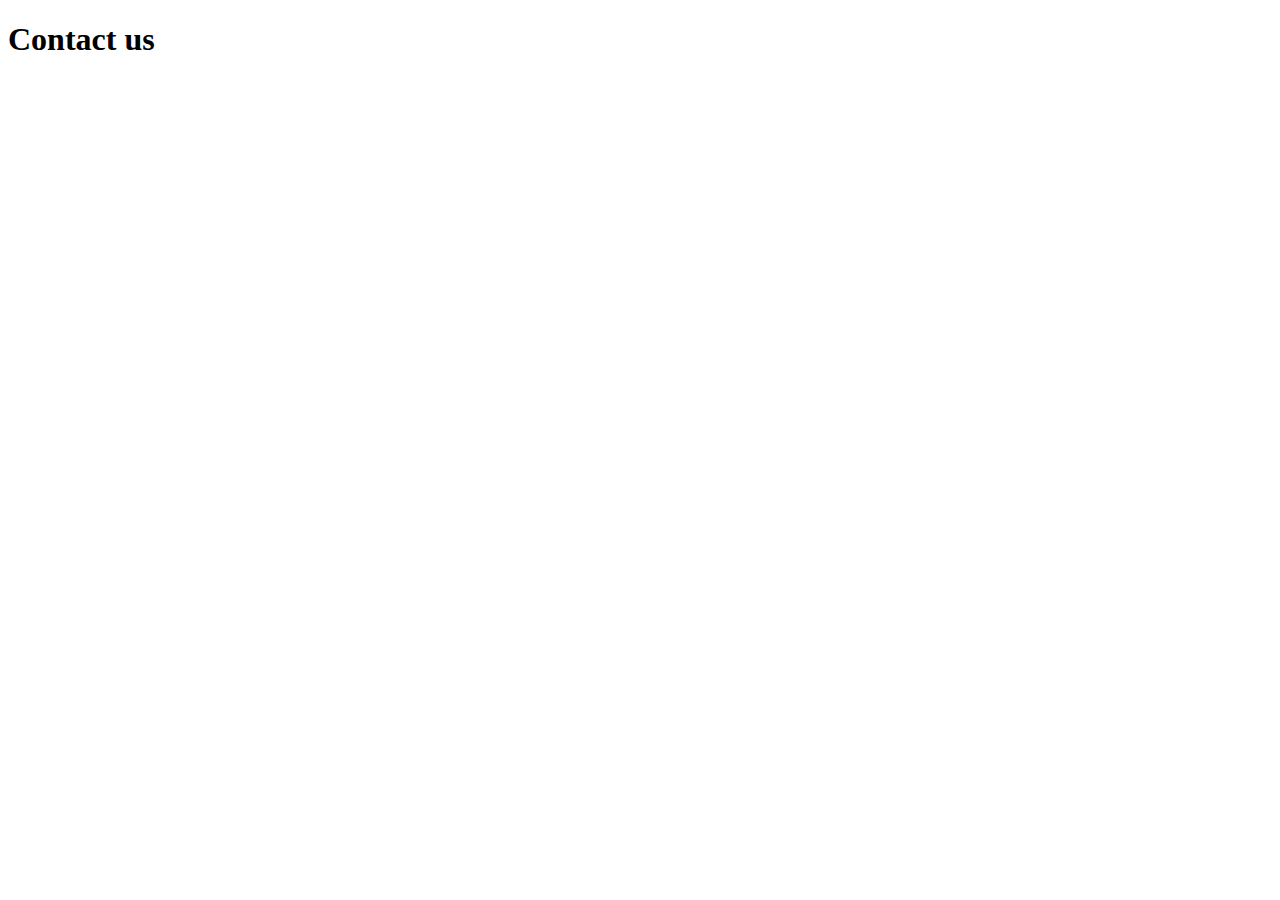
==== contact.html @ 3725eb33 "Basic website structure" ====
<!DOCTYPE html>
<html lang="en">
<head>
    <meta charset="UTF-8">
    <meta name="viewport" content="width=device-width, initial-scale=1.0">
    <title>Contact me</title>
</head>
<body>
    <h1>Contact us</h1>
</body>
</html>
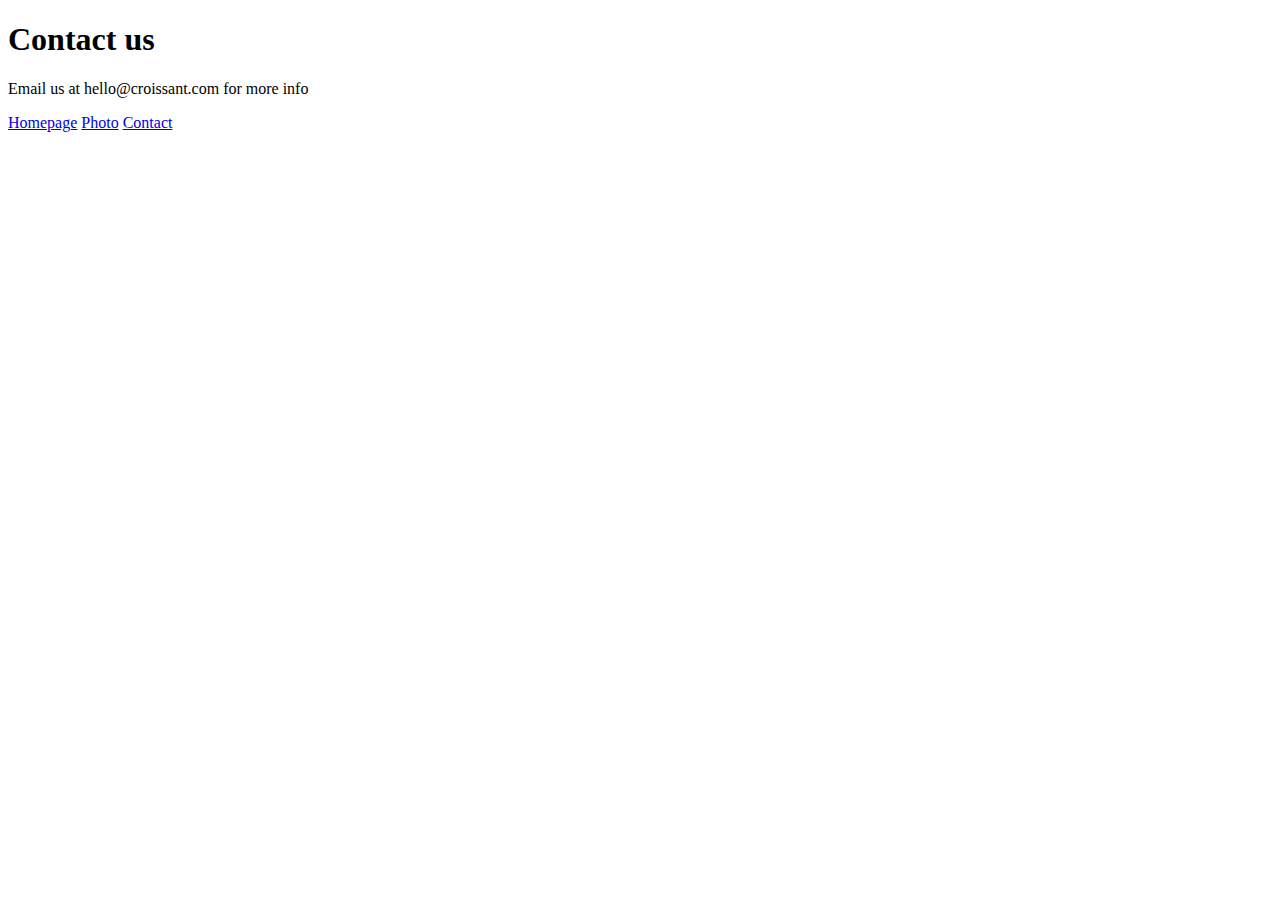
==== commit 8def1213: "updated main structure" ====
--- a/contact.html
+++ b/contact.html
@@ -7,5 +7,9 @@
 </head>
 <body>
     <h1>Contact us</h1>
+    <p>Email us at hello@croissant.com for more info</p>
+<a href="/">Homepage</a>
+<a href="photo.html">Photo</a>
+<a href="contact.html">Contact</a>
 </body>
 </html>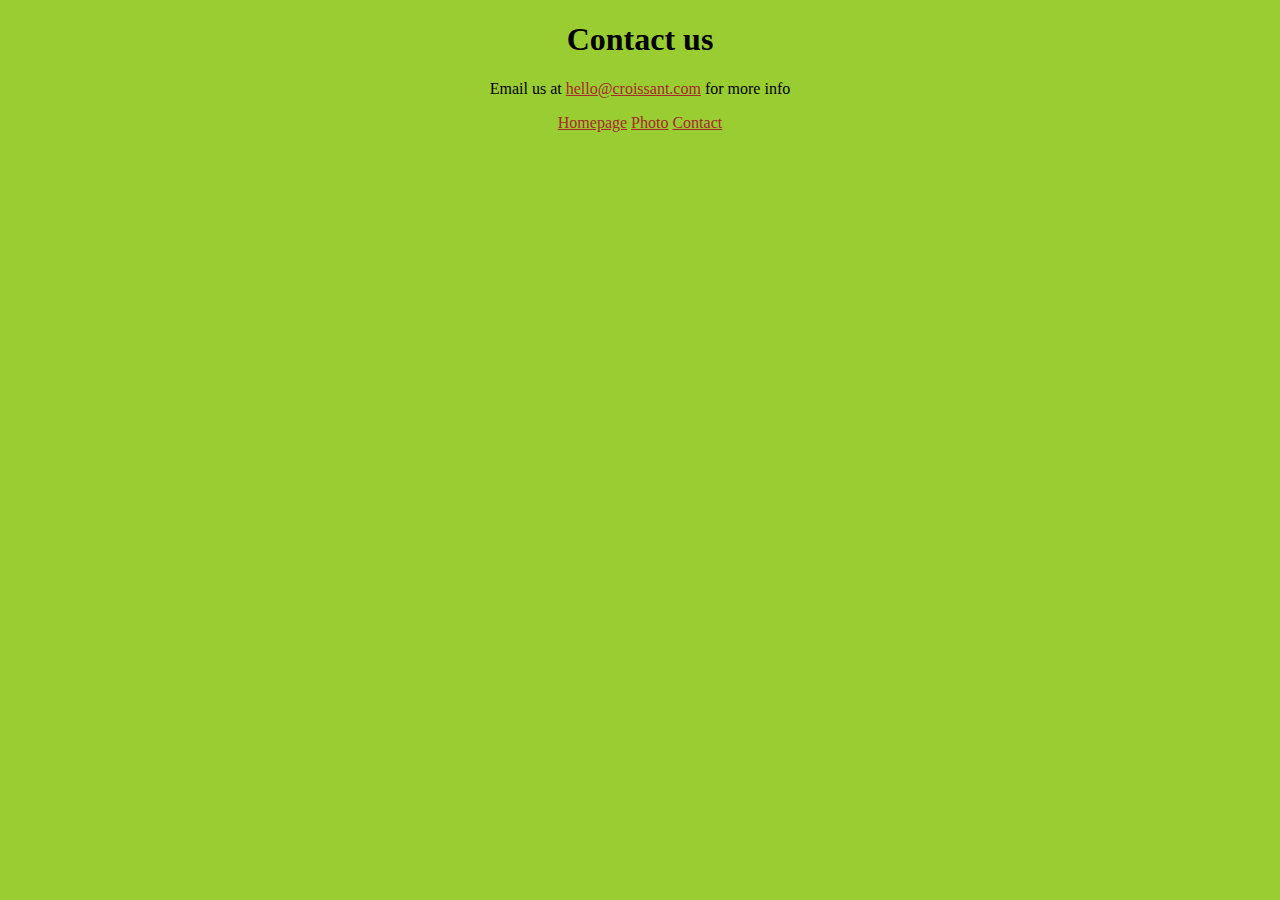
==== commit 4cae322c: "added css" ====
--- a/contact.html
+++ b/contact.html
@@ -3,11 +3,12 @@
 <head>
     <meta charset="UTF-8">
     <meta name="viewport" content="width=device-width, initial-scale=1.0">
+    <link rel="stylesheet" href="/css/styles.css">
     <title>Contact me</title>
 </head>
 <body>
     <h1>Contact us</h1>
-    <p>Email us at hello@croissant.com for more info</p>
+    <p>Email us at <a href="mailto:hello@croissant.com">hello@croissant.com</a> for more info</p>
 <a href="/">Homepage</a>
 <a href="photo.html">Photo</a>
 <a href="contact.html">Contact</a>
--- a/css/styles.css
+++ b/css/styles.css
@@ -0,0 +1,7 @@
+body {
+    background-color: yellowgreen;
+    text-align: center;
+}
+a {
+    color: brown;
+}
